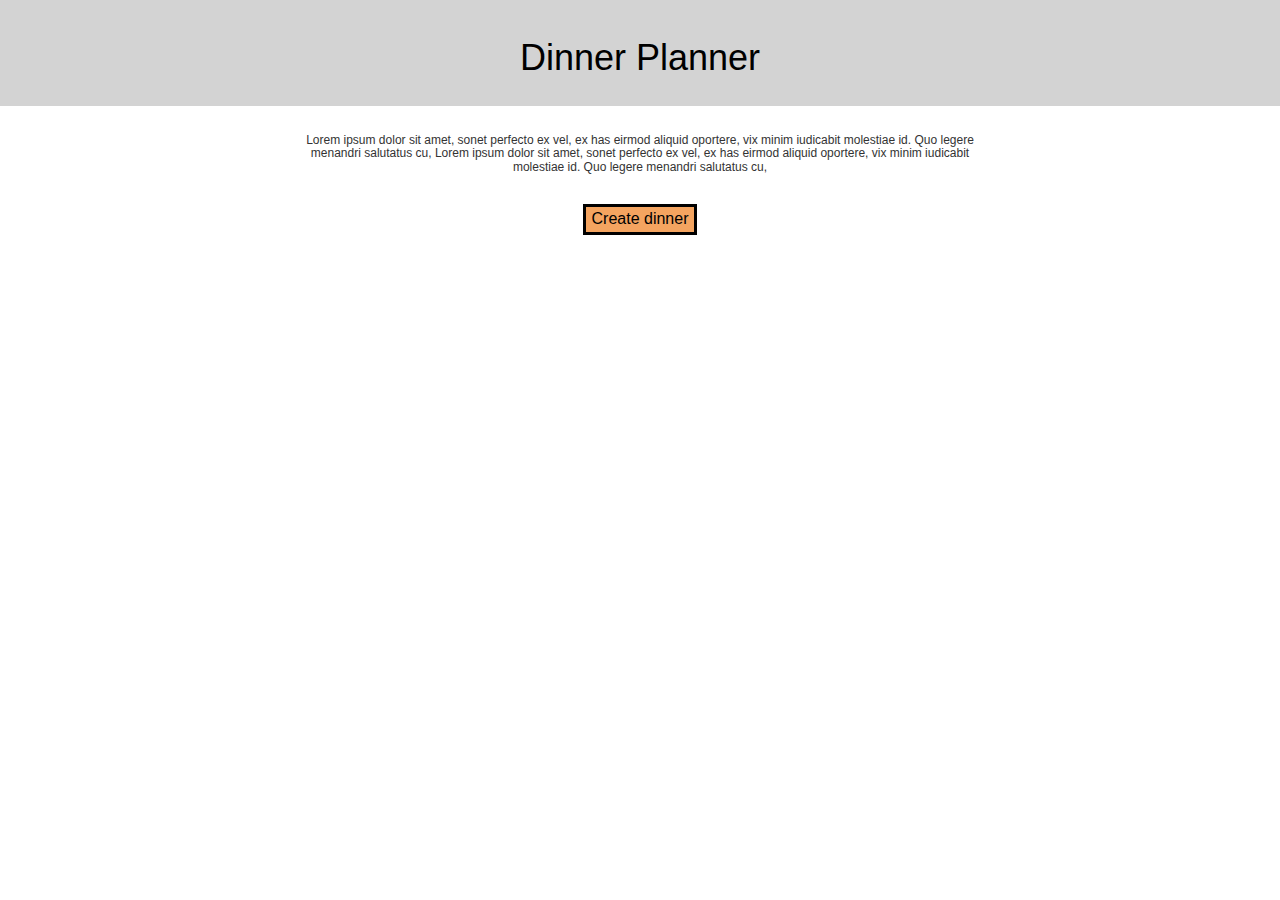
==== Startpage.html @ a8d25f32 "Add files via upload" ====
<!DOCTYPE html>
<head>
  <!-- Latest compiled and minified CSS -->
  <link rel="stylesheet" href="https://maxcdn.bootstrapcdn.com/bootstrap/3.3.7/css/bootstrap.min.css">
  <link rel="stylesheet" href="main.css">
  <!-- jQuery library -->
  <script src="https://ajax.googleapis.com/ajax/libs/jquery/3.2.1/jquery.min.js"></script>
</head>
<body>
  <div id="example view">

  <header class = "container_one">
    <h1>Dinner Planner</h1>
  </header>
    <div class="md-col-12 sm-col-12 xs-col-2" id = "first_grid">
     <h6>Lorem ipsum dolor sit amet, sonet perfecto ex vel, ex has eirmod aliquid oportere, vix minim iudicabit molestiae id. Quo legere menandri salutatus cu,
     Lorem ipsum dolor sit amet, sonet perfecto ex vel, ex has eirmod aliquid oportere, vix minim iudicabit molestiae id. Quo legere menandri salutatus cu, </h6>
     <br>
     <form>
         <input class="button" type="button" value="Create dinner" onclick="window.location.href='file:///Users/test/Desktop/dinnerplanner-html-master/second.html'" />
     </form>
  </div>

</body>
</html>
---- main.css ----
h1 {
      outline: none;
      text-align: center;
      color: black;
      font-family: "Comic Sans MS", cursive, sans-serif;
      margin-left: 3em;
      margin-right: 3em;
      }

hr {
      color: black;

      }
.container_one {
                  background-color: #D3D3D3;
                  padding: 1.3em;

                  }


.container_two {
                  text-align: center;
                  font-family: "Comic Sans MS", cursive, sans-serif;
                  background-color: white;
                  margin-left: 30em;
                  margin-right: 30em;
                  margin-top: 2em;
                  padding: 1.3em;

                  }


.container_four {
                  text-align: center;
                  font-family: "Comic Sans MS", cursive, sans-serif;
                  background-color: #white;
                  margin-left: 30em;
                  margin-right: 20em;
                  margin-top: 1em;
                  padding: 1em;

                  }


.inner {

                  height: 30px;
                  width: 200px;
                  position: absolute;
                  background-color: grey;
                  text-align: left;
                  border-style: solid;
                  border-width: thin;
                  font-family: "Comic Sans MS", cursive, sans-serif;
                  background-color: grey;

                  }

.row {
                  padding: 0px;
                  }

.row-height {
                  height: 0px;
                  text-align: center;
                  padding-top: 0px;
                  }



#sideboard  {
                      background-color: white;
                      height: auto;
                      text-align: left;
                      font-family: "Comic Sans MS", cursive, sans-serif;
                      border-color: black;
                      border-top-style: solid;
                      border-width: thin;
                      height:inherit;
                      padding:inherit;
                      }

#sideboard_menu {
                      background-color: lightgrey;
                      height:auto;
                      padding-left: 0px;
                      padding-right: 0px;
                      border-top-style: solid;
                      border-bottom-style: solid;
                      border-width: thin;

                      }


#sideboard_price{
                      background-color: white;
                      text-align: right;
                      color: red;
                      height: auto;
                      padding-top: 10px;
                      padding-right: 10px;


                      }
#sideboard_confirm{
                      background-color: white;
                      text-align: center;
                      height: auto;
                      height: 30px;
                      padding-top: 10px;
                      padding-right: 10px;
                      padding-bottom: 20px;


                      }
#first_grid {
                      background-color: #f5f3f3;
                      text-align: center;
                      font-family: "Comic Sans MS", cursive, sans-serif;
                      background-color: white;
                      margin-left: 20em;
                      margin-right: 20em;
                      padding: 1.3em;
                      }
#find_dish {
                      background-color: white;
                      border-left-width: 100px;
                      height: auto;
                      padding-right: 0px;
                      padding-top:10px;
                      text-align: left;
                      border-style: solid;
                      border-width: thin;
                      height: 3000px;
                      }
#keyword   {
                      background-color: white;
                      height:auto;
                      padding-left: 0px;
                      padding-right: 0px;
                      border-style: solid;
                      border-width: thin;

                      }
#select_type  {
                      background-color: white;
                      height:auto;
                      padding-left: 0px;
                      padding-right: 0px;
                      border-style: solid;
                      border-width: thin;

                      }
#food_pictures{
                      background-color: #f5f3f3;
                      text-align: center;
                      border-style: solid;
                      border-width: thin;
                      height: 3000px;
                      padding-left: 50px;
                      padding-top:50px;
                      }
#picture_small{
                      text-align: center;
                      font-family: "Comic Sans MS", cursive, sans-serif;
                      border-style: solid;
                      border-width: thin;
                      height: 90px;
                      width: 90px;

                      }
#food_info {
                      background-color: white;
                      font-family: "Comic Sans MS", cursive, sans-serif;
                      padding-left: 30px;
                      height: auto;
                      padding-right: 0px;
                      border-left-style: solid;
                      border-left-width: thin;

                      }
#ingredients {
                      text-align: left;
                      background-color: #ffecb3;
                      font-family: "Comic Sans MS", cursive, sans-serif;
                      height: auto;
                      border-style: solid;
                      border-width: medium;

                      }
#ingredient {
                      text-align: left;
                      background-color: #ffecb3;
                      font-family: "Comic Sans MS", cursive, sans-serif;
                      height: auto;
                      border-style: solid;
                      border-width: thin;

                      }
#total_price {
                      text-align: left;
                      background-color: #ffecb3;
                      font-family: "Comic Sans MS", cursive, sans-serif;
                      height: auto;


                      }
.button  {
            background-color: #F4A460;
            border-color: black;
            border-style: solid;
            border-width:medium;
            color: black;
            text-align: center;
            display: inline-block;
            font-size: 16px;
            }

body {
        background-color: white;
                            font-family: "Lato", sans-serif;
                        }
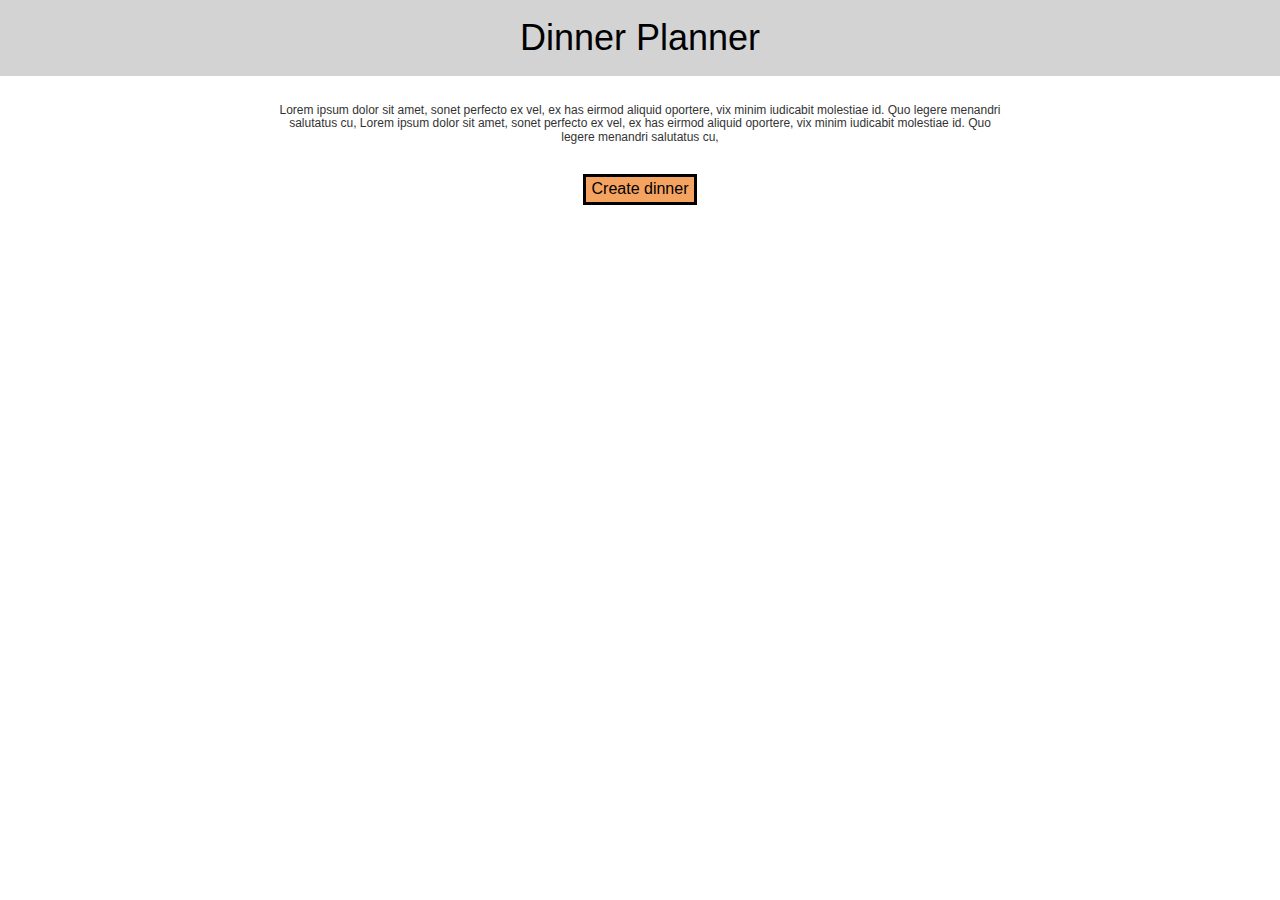
==== commit c62aebfa: "Add files via upload" ====
--- a/Startpage.html
+++ b/Startpage.html
@@ -9,17 +9,19 @@
 <body>
   <div id="example view">
 
-  <header class = "container_one">
-    <h1>Dinner Planner</h1>
-  </header>
-    <div class="md-col-12 sm-col-12 xs-col-2" id = "first_grid">
-     <h6>Lorem ipsum dolor sit amet, sonet perfecto ex vel, ex has eirmod aliquid oportere, vix minim iudicabit molestiae id. Quo legere menandri salutatus cu,
-     Lorem ipsum dolor sit amet, sonet perfecto ex vel, ex has eirmod aliquid oportere, vix minim iudicabit molestiae id. Quo legere menandri salutatus cu, </h6>
-     <br>
-     <form>
-         <input class="button" type="button" value="Create dinner" onclick="window.location.href='file:///Users/test/Desktop/dinnerplanner-html-master/second.html'" />
+    <header class = "container_one">
+      <div class="lg-col-12 md-col-12 sm-col-12 xs-col-12">
+        <h1 id ="dinner_planner">Dinner Planner</h1>
+      </div>
+    </header>
+    <div class="lg-col-12 md-col-12 sm-col-12 xs-col-12" id = "first_grid">
+      <h6>Lorem ipsum dolor sit amet, sonet perfecto ex vel, ex has eirmod aliquid oportere, vix minim iudicabit molestiae id. Quo legere menandri salutatus cu,
+      Lorem ipsum dolor sit amet, sonet perfecto ex vel, ex has eirmod aliquid oportere, vix minim iudicabit molestiae id. Quo legere menandri salutatus cu, </h6>
+      <br>
+      <form>
+       <input class="button" type="button" value="Create dinner" onclick="window.location.href='file:///Users/test/Desktop/dinnerplanner-html-master/second.html'" />
      </form>
-  </div>
+   </div>
 
-</body>
-</html>
+ </body>
+ </html>
--- a/main.css
+++ b/main.css
@@ -14,7 +14,6 @@
 .container_one {
                   background-color: #D3D3D3;
                   padding: 1.3em;
-
                   }
 
 
@@ -76,15 +75,26 @@
                       border-color: black;
                       border-top-style: solid;
                       border-width: thin;
-                      height:inherit;
-                      padding:inherit;
-                      }
+                      padding-right: 0em;
+                      }
+
+#sideboard_h4 {
+                      padding-left:1.5em;
+}
+
+#sideboard_register {
+                      padding-left:2em;
+}
+
+#sideboard_right {
+                      padding-left:0em;
+}
 
 #sideboard_menu {
                       background-color: lightgrey;
                       height:auto;
-                      padding-left: 0px;
-                      padding-right: 0px;
+                      padding-left: 0em;
+                      padding-right: 0em;
                       border-top-style: solid;
                       border-bottom-style: solid;
                       border-width: thin;
@@ -97,8 +107,8 @@
                       text-align: right;
                       color: red;
                       height: auto;
-                      padding-top: 10px;
-                      padding-right: 10px;
+                      padding-top: 0.8em;
+                      padding-right: 2em;
 
 
                       }
@@ -118,8 +128,8 @@
                       text-align: center;
                       font-family: "Comic Sans MS", cursive, sans-serif;
                       background-color: white;
-                      margin-left: 20em;
-                      margin-right: 20em;
+                      margin-left: 20%;
+                      margin-right: 20%;
                       padding: 1.3em;
                       }
 #find_dish {
@@ -216,6 +226,40 @@
             font-size: 16px;
             }
 
+
+#Result_people {
+                  font-family: "Comic Sans MS", cursive, sans-serif;
+                  height: auto;
+                  background-color: white;
+
+
+
+                  }
+#Result_food {
+                  font-family: "Comic Sans MS", cursive, sans-serif;
+                  background-color: white;
+                  height: auto;
+                  }
+
+#Total_price {
+                  text-align: bottom;
+                  font-family: "Comic Sans MS", cursive, sans-serif;
+                  background-color: white;
+                  height: auto;
+                  }
+
+#dinner_planner {
+  margin: 0px;
+}
+
+@media (min-width:320px)  { /* smartphones, portrait iPhone, portrait 480x320 phones (Android) */ }
+@media (min-width:480px)  { /* smartphones, Android phones, landscape iPhone */ }
+@media (min-width:600px)  { /* portrait tablets, portrait iPad, e-readers (Nook/Kindle), landscape 800x480 phones (Android) */ }
+@media (min-width:801px)  { /* tablet, landscape iPad, lo-res laptops ands desktops */ }
+@media (min-width:1025px) { /* big landscape tablets, laptops, and desktops */ }
+@media (min-width:1281px) { /* hi-res laptops and desktops */ }
+
+
 body {
         background-color: white;
                             font-family: "Lato", sans-serif;
